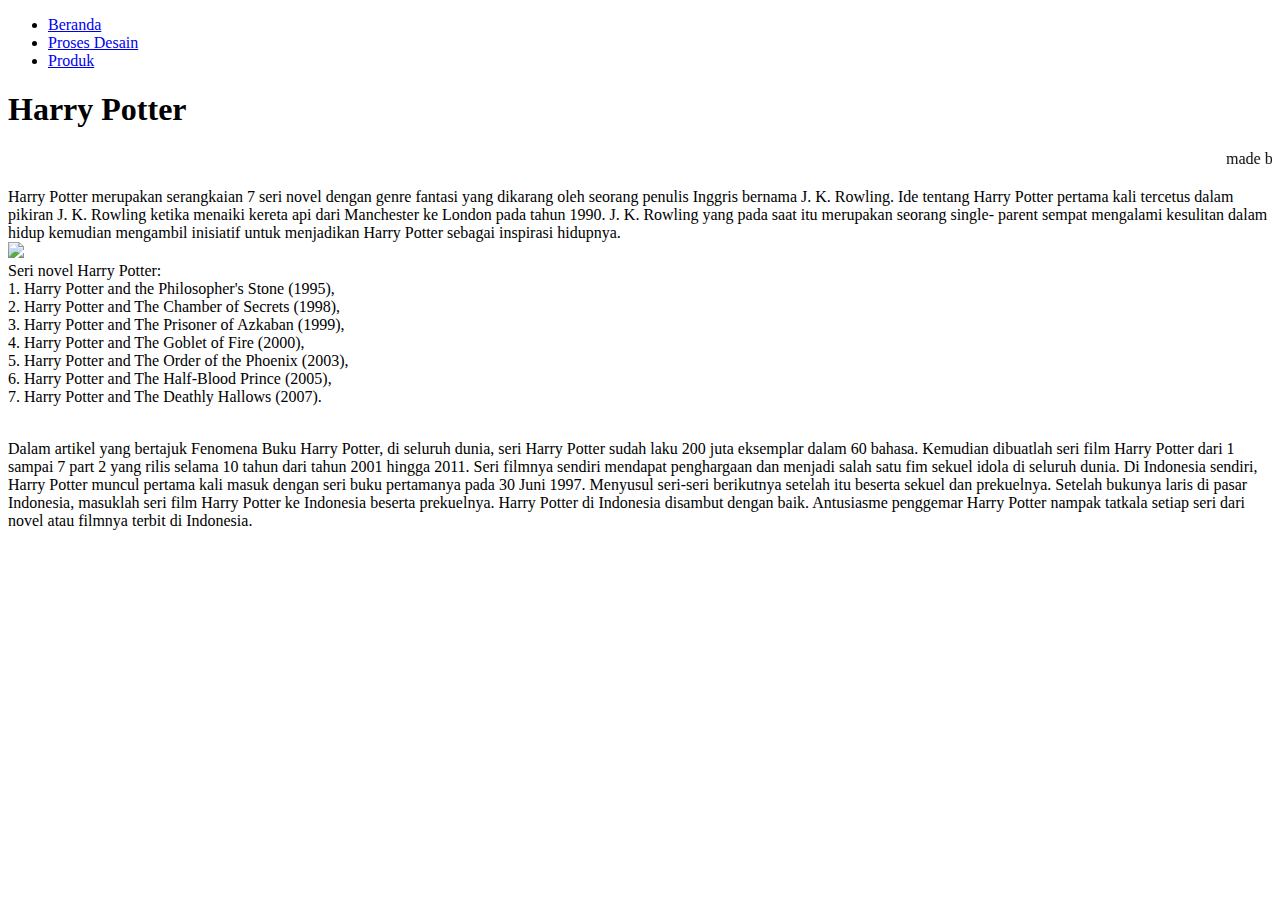
==== index.html @ 99fb7b94 "Add files via upload" ====
<!doctype html>

<html>
    <head>
        <meta charset="utf-8">

        <title>Blank template</title>

        <!-- Load external CSS styles -->
        <link rel="stylesheet" href="styles.css">

    </head>

    <body>
        <ul>
        <li> <a href="index.html"> Beranda </a></li>
        <li> <a href="ProsesDesain.html"> Proses Desain </a></li>
        <li> <a href="Produk.html"> Produk </a></li>
        </ul>
        <h1>Harry Potter</h1>
        <marquee>made by rema</marquee>
        <p> Harry Potter merupakan
            serangkaian 7 seri novel dengan genre fantasi yang dikarang oleh seorang penulis
            Inggris bernama J. K. Rowling. Ide tentang Harry Potter pertama kali tercetus
            dalam pikiran J. K. Rowling ketika menaiki kereta api dari Manchester ke London
            pada tahun 1990. J. K. Rowling yang pada saat itu merupakan seorang single-
            parent sempat mengalami kesulitan dalam hidup kemudian mengambil inisiatif
            untuk menjadikan Harry Potter sebagai inspirasi hidupnya.
        <br><img src="./IMG_8028.jpeg" width="700">
        <br>Seri novel Harry Potter:
        <br> 1. Harry Potter and the Philosopher's Stone (1995),
        <br> 2. Harry Potter and The Chamber of Secrets (1998), 
        <br> 3. Harry Potter and The Prisoner of Azkaban (1999), 
        <br> 4. ⁠Harry Potter and The Goblet of Fire (2000), 
        <br> 5. ⁠Harry Potter and The Order of the Phoenix (2003), 
        <br> 6. Harry Potter and The Half-Blood Prince (2005),
        <br> 7. ⁠Harry Potter and The Deathly Hallows (2007).
        <br> 
        <br>
        <p class="par2">Dalam artikel yang bertajuk Fenomena Buku Harry Potter, di seluruh dunia, seri
            Harry Potter sudah laku 200 juta eksemplar dalam 60 bahasa. Kemudian dibuatlah
            seri film Harry Potter dari 1 sampai 7 part 2 yang rilis selama 10 tahun dari tahun
            2001 hingga 2011. Seri filmnya sendiri mendapat penghargaan dan menjadi salah
            satu fim sekuel idola di seluruh dunia.
            Di Indonesia sendiri, Harry Potter muncul pertama kali masuk dengan seri buku
            pertamanya pada 30 Juni 1997. Menyusul seri-seri berikutnya setelah itu beserta
            sekuel dan prekuelnya. Setelah bukunya laris di pasar Indonesia, masuklah seri
            film Harry Potter ke Indonesia beserta prekuelnya. Harry Potter di Indonesia
            disambut dengan baik. Antusiasme penggemar Harry Potter nampak tatkala setiap
            seri dari novel atau filmnya terbit di Indonesia.</p class>
      
        
            
        <!-- Load external JavaScript -->
        <script src="scripts.js"></script>
        
    </body>

</html>
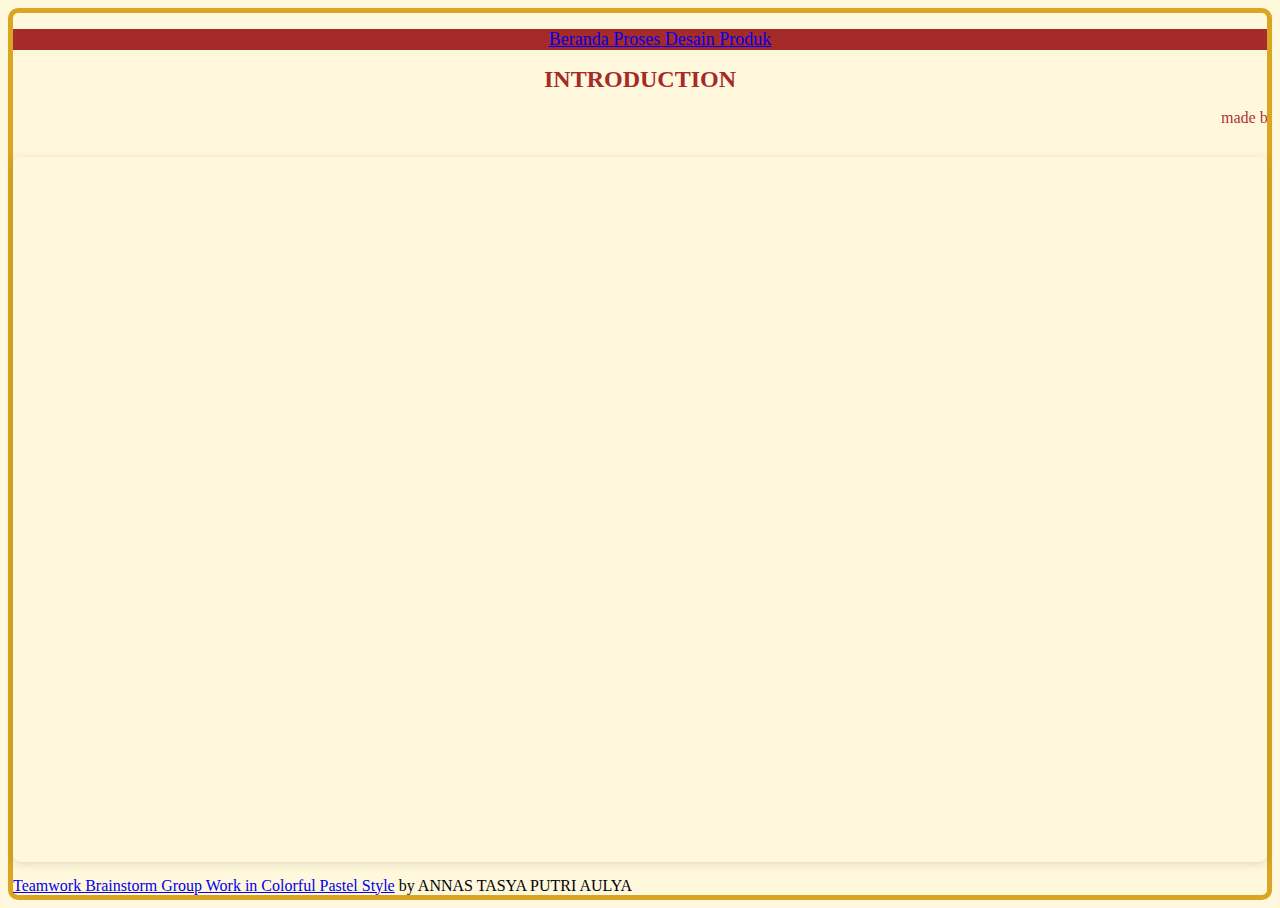
==== commit 2ecf4faa: "Add files via upload" ====
--- a/index.html
+++ b/index.html
@@ -17,40 +17,23 @@
         <li> <a href="ProsesDesain.html"> Proses Desain </a></li>
         <li> <a href="Produk.html"> Produk </a></li>
         </ul>
-        <h1>Harry Potter</h1>
-        <marquee>made by rema</marquee>
-        <p> Harry Potter merupakan
-            serangkaian 7 seri novel dengan genre fantasi yang dikarang oleh seorang penulis
-            Inggris bernama J. K. Rowling. Ide tentang Harry Potter pertama kali tercetus
-            dalam pikiran J. K. Rowling ketika menaiki kereta api dari Manchester ke London
-            pada tahun 1990. J. K. Rowling yang pada saat itu merupakan seorang single-
-            parent sempat mengalami kesulitan dalam hidup kemudian mengambil inisiatif
-            untuk menjadikan Harry Potter sebagai inspirasi hidupnya.
-        <br><img src="./IMG_8028.jpeg" width="700">
-        <br>Seri novel Harry Potter:
-        <br> 1. Harry Potter and the Philosopher's Stone (1995),
-        <br> 2. Harry Potter and The Chamber of Secrets (1998), 
-        <br> 3. Harry Potter and The Prisoner of Azkaban (1999), 
-        <br> 4. ⁠Harry Potter and The Goblet of Fire (2000), 
-        <br> 5. ⁠Harry Potter and The Order of the Phoenix (2003), 
-        <br> 6. Harry Potter and The Half-Blood Prince (2005),
-        <br> 7. ⁠Harry Potter and The Deathly Hallows (2007).
-        <br> 
-        <br>
-        <p class="par2">Dalam artikel yang bertajuk Fenomena Buku Harry Potter, di seluruh dunia, seri
-            Harry Potter sudah laku 200 juta eksemplar dalam 60 bahasa. Kemudian dibuatlah
-            seri film Harry Potter dari 1 sampai 7 part 2 yang rilis selama 10 tahun dari tahun
-            2001 hingga 2011. Seri filmnya sendiri mendapat penghargaan dan menjadi salah
-            satu fim sekuel idola di seluruh dunia.
-            Di Indonesia sendiri, Harry Potter muncul pertama kali masuk dengan seri buku
-            pertamanya pada 30 Juni 1997. Menyusul seri-seri berikutnya setelah itu beserta
-            sekuel dan prekuelnya. Setelah bukunya laris di pasar Indonesia, masuklah seri
-            film Harry Potter ke Indonesia beserta prekuelnya. Harry Potter di Indonesia
-            disambut dengan baik. Antusiasme penggemar Harry Potter nampak tatkala setiap
-            seri dari novel atau filmnya terbit di Indonesia.</p class>
-      
+        <h1>INTRODUCTION</h1>
+        <marquee>made by expecto patronum</marquee>
         
-            
+
+<div style="position: relative; width: 100%; height: 0; padding-top: 56.2500%;
+ padding-bottom: 0; box-shadow: 0 2px 8px 0 rgba(63,69,81,0.16); margin-top: 1.6em; margin-bottom: 0.9em; overflow: hidden;
+ border-radius: 8px; will-change: transform;">
+  <iframe loading="lazy" style="position: absolute; width: 100%; height: 100%; top: 0; left: 0; border: none; padding: 0;margin: 0;"
+    src="https://www.canva.com/design/DAGWUF3W0wk/khEgwI9dFjaRN7h0iyR28A/view?embed" allowfullscreen="allowfullscreen" allow="fullscreen">
+  </iframe>
+</div>
+<a href="https:&#x2F;&#x2F;www.canva.com&#x2F;design&#x2F;DAGWUF3W0wk&#x2F;khEgwI9dFjaRN7h0iyR28A&#x2F;view?utm_content=DAGWUF3W0wk&amp;utm_campaign=designshare&amp;utm_medium=embeds&amp;utm_source=link" target="_blank" rel="noopener">Teamwork Brainstorm Group Work in Colorful Pastel Style</a> by ANNAS TASYA PUTRI AULYA
+
+
+
+
+
         <!-- Load external JavaScript -->
         <script src="scripts.js"></script>
         
--- a/styles.css
+++ b/styles.css
@@ -0,0 +1,43 @@
+/* Place your CSS styles in this file */
+body {background-color:cornsilk;
+      border: 5px solid goldenrod;
+      border-radius: 10px;
+}
+
+ul {list-style-type: none;
+    background-color: brown;
+    text-align: center;
+}
+
+li {display: inline;
+    color: white;
+    font-size: large;
+}
+
+h1 {
+    text-align: center;
+    font-family: "Times New Roman", sans-serif;
+    font-weight: bold;
+    font-size: x-large;
+    color: brown;
+}
+
+marquee {
+         color: brown;
+}
+
+p { 
+    text-align: justify;
+    font-family: 'Times New Roman', Arial, sans-serif;
+    font-size: large;
+    color: brown
+}
+
+p.par2 {
+         text-align: center;
+}
+
+img {
+     display: block;
+     margin: auto;
+}